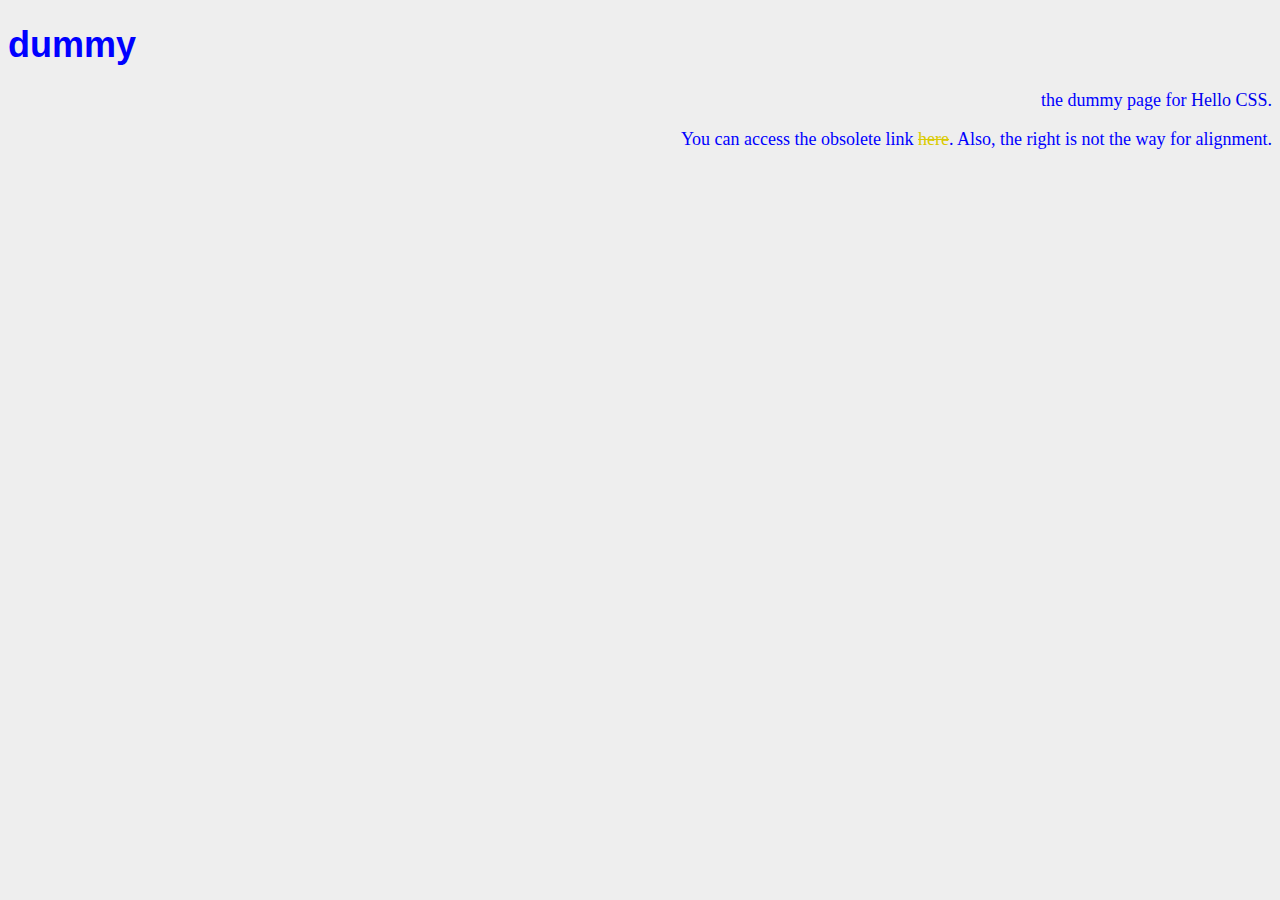
==== dummy.html @ 87bbca8d "Hello CSS Assignment Start" ====
<!DOCTYPE html>
<html lang='en'>
  <head>
    <meta charset='UTF-8'/>
    <title>dummy</title>
    <link rel='stylesheet' href='css.css'/>
    <style>
      body {
        color: #0000FF;
      }
    </style>
  </head>

  <body>
    <h1>dummy</h1>
    <p>the dummy page for <a href='index.html'>Hello CSS</a>.</p>
    <p>You can access the obsolete link 
      <a href='obsolete.html' style='color: #dacb00; text-decoration: line-through;'>here</a>. 
      Also, the right is not the way for alignment.</p>
    
  </body>
---- css.css ----
body {
    color:#414141;
    background-color: #EEEEEE;
    font-size:18px;
}

h1 {
    font-size:36px;
    font-family:"Helvetica", "Arial";
}

h2 {
    font-size:28px; 
    font-family:"Helvetica", "Arial";
}

h3 h4 h5{
    font-family:"Helvetica", "Arial";
    font-weight: normal;
}

ul {
    list-style-type: circle;
    color:#ff0000;
  }
  
ol {
    list-style-type: lower-roman;
}
a {
    text-decoration: none;
  }
p {
    text-align: right;
}
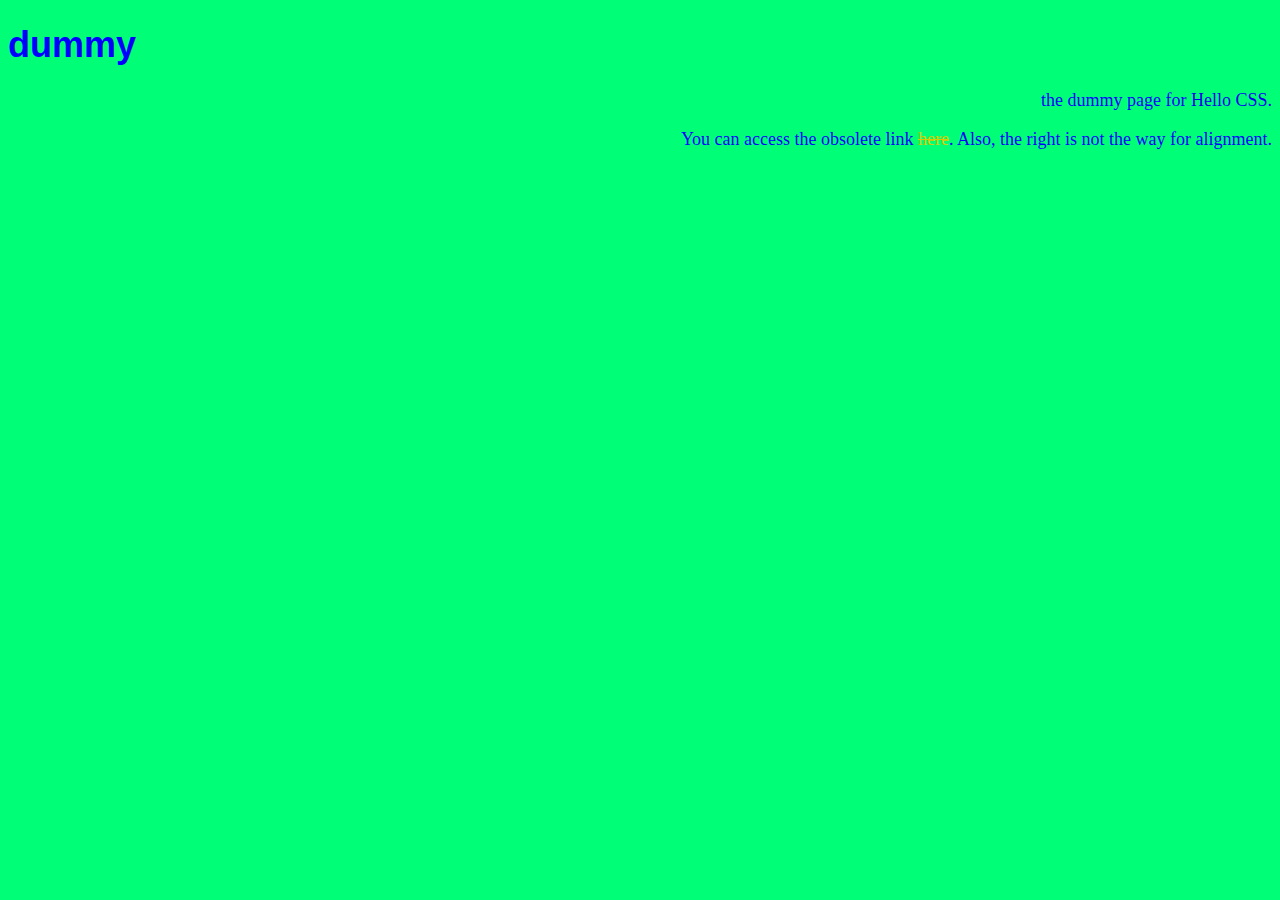
==== commit b74e53bd: "End" ====
--- a/dummy.html
+++ b/dummy.html
@@ -7,6 +7,7 @@
     <style>
       body {
         color: #0000FF;
+        background-color: #00ff77;
       }
     </style>
   </head>
--- a/css.css
+++ b/css.css
@@ -26,6 +26,7 @@
   
 ol {
     list-style-type: lower-roman;
+    color:#ff00ee;
 }
 a {
     text-decoration: none;
